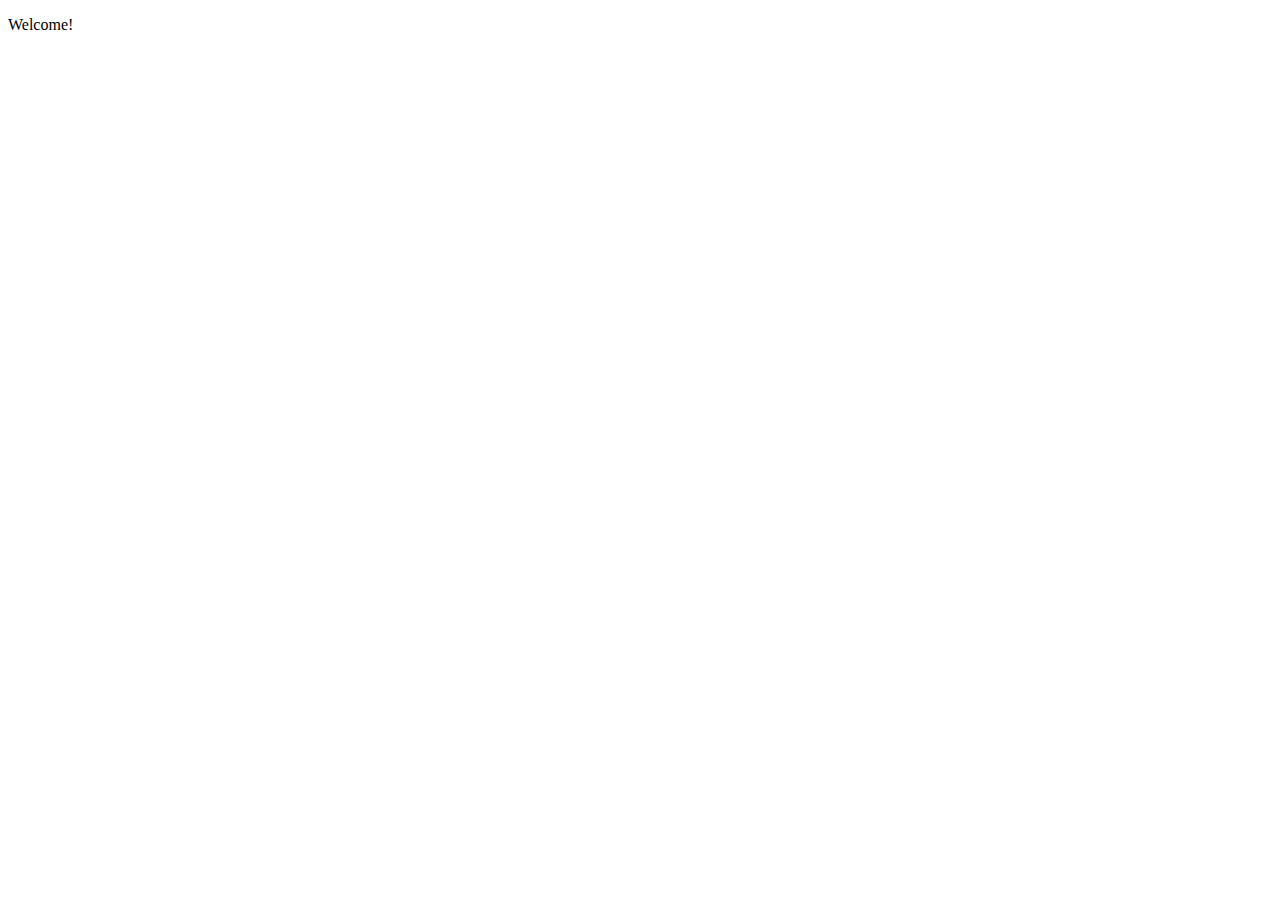
==== src/main/resources/templates/result.html @ f78b4d16 "4. commit" ====
<!DOCTYPE html>
<!--
To change this license header, choose License Headers in Project Properties.
To change this template file, choose Tools | Templates
and open the template in the editor.
-->
<html  xmlns="http://www.w3.org/1999/xhtml" xmlns:th="http://www.thymeleaf.org">

    <head>
        <title></title>
        <meta http-equiv="Content-Type" content="text/html; charset=UTF-8" />
    </head>

    
    <body>
        <p th:text="#{welcome}">Welcome!</p>
    </body>

</html>
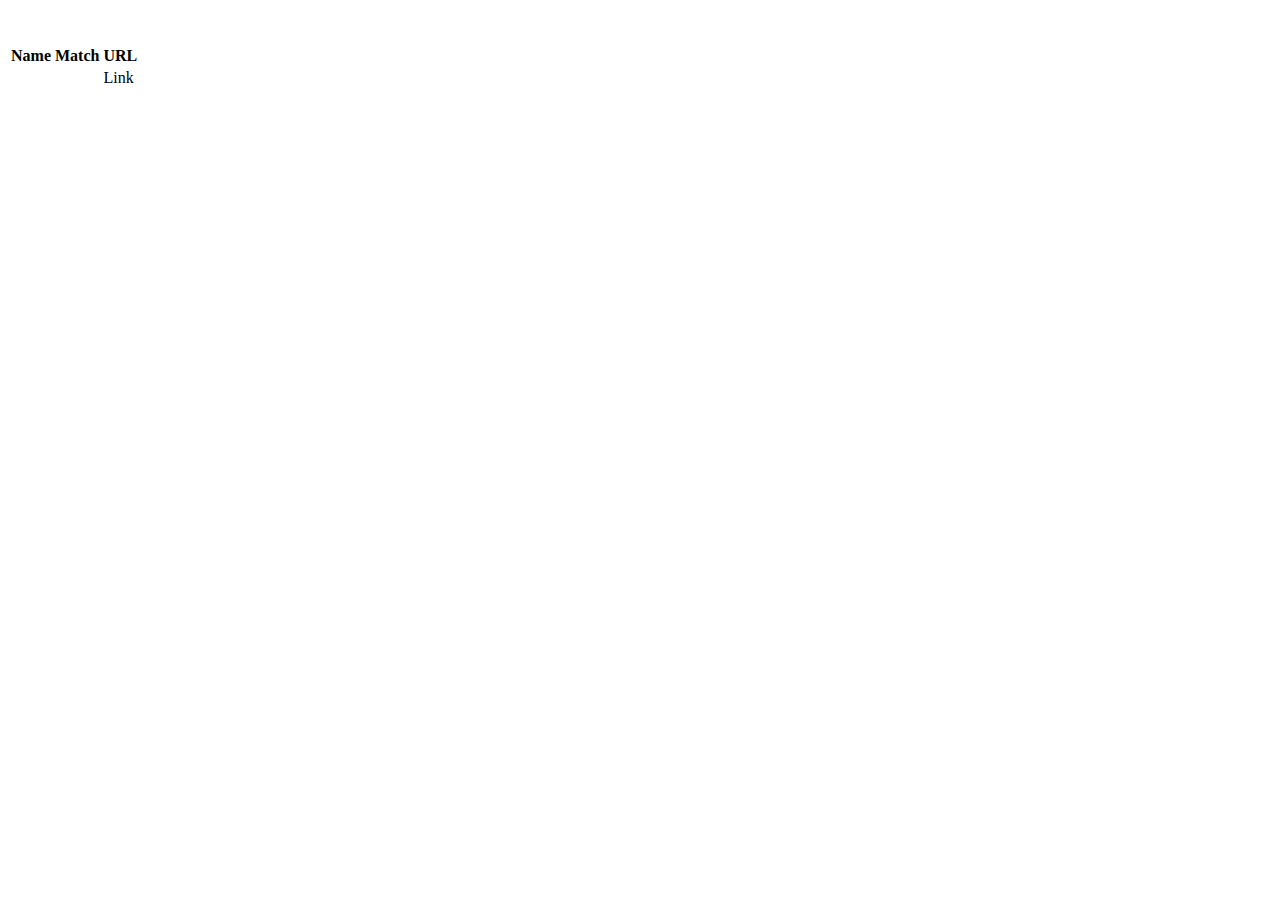
==== commit edf2a17e: "verze 1.0.0 final" ====
--- a/src/main/resources/templates/result.html
+++ b/src/main/resources/templates/result.html
@@ -1,19 +1,49 @@
 <!DOCTYPE html>
 <!--
 To change this license header, choose License Headers in Project Properties.
-To change this template file, choose Tools | Templates
+To change this template file, choose Tools | Templates d
 and open the template in the editor.
 -->
 <html  xmlns="http://www.w3.org/1999/xhtml" xmlns:th="http://www.thymeleaf.org">
-
+    
     <head>
-        <title></title>
+        <title>Result</title>
         <meta http-equiv="Content-Type" content="text/html; charset=UTF-8" />
+        <!-- CSS only -->
+        <link rel="stylesheet" href="style.css"></link>
+        <link rel="stylesheet" href="https://stackpath.bootstrapcdn.com/bootstrap/4.5.0/css/bootstrap.min.css" integrity="sha384-9aIt2nRpC12Uk9gS9baDl411NQApFmC26EwAOH8WgZl5MYYxFfc+NcPb1dKGj7Sk" crossorigin="anonymous"></link>
     </head>
-
-    
-    <body>
-        <p th:text="#{welcome}">Welcome!</p>
+    <body class="lc-body">
+        <div class="container-fluid">
+            <div class="row h-25">&nbsp;</div>
+            <div class="row h-50">
+                <div class="row col-1">&nbsp;</div>
+                <div class="row col-10">
+                    <table class="table">
+                        <thead>
+                            <tr>
+                                <th class="thText">Name</th>
+                                <th class="thText">Match</th>
+                                <th class="thText">URL</th>
+                            </tr>
+                        </thead>
+                        <tbody>
+                            <tr th:each="cocktailMatchModel : ${matches}">
+                                <td class="resultItem"><span th:text="${cocktailMatchModel.cocktailName}"></span></td>
+                                <td class="resultItem"><span th:text="${cocktailMatchModel.percentageMatch}"></span></td>
+                                <td class="resultItem"><span><a th:href="${cocktailMatchModel.url}" target="_blank">Link</a></span></td>
+                            </tr>                            
+                        </tbody>                            
+                    </table>                        
+                </div>
+                <div class="row col-1">&nbsp;</div>                
+            </div>
+            <div class="row h-25">&nbsp;</div>            
+        </div>
+        <!-- JS, Popper.js, and jQuery -->
+        <script src="https://code.jquery.com/jquery-3.5.1.slim.min.js" integrity="sha384-DfXdz2htPH0lsSSs5nCTpuj/zy4C+OGpamoFVy38MVBnE+IbbVYUew+OrCXaRkfj" crossorigin="anonymous"></script>
+        <script src="https://cdn.jsdelivr.net/npm/popper.js@1.16.0/dist/umd/popper.min.js" integrity="sha384-Q6E9RHvbIyZFJoft+2mJbHaEWldlvI9IOYy5n3zV9zzTtmI3UksdQRVvoxMfooAo" crossorigin="anonymous"></script>
+        <script src="https://stackpath.bootstrapcdn.com/bootstrap/4.5.0/js/bootstrap.min.js" integrity="sha384-OgVRvuATP1z7JjHLkuOU7Xw704+h835Lr+6QL9UvYjZE3Ipu6Tp75j7Bh/kR0JKI" crossorigin="anonymous"></script>   
     </body>
 
 </html>
